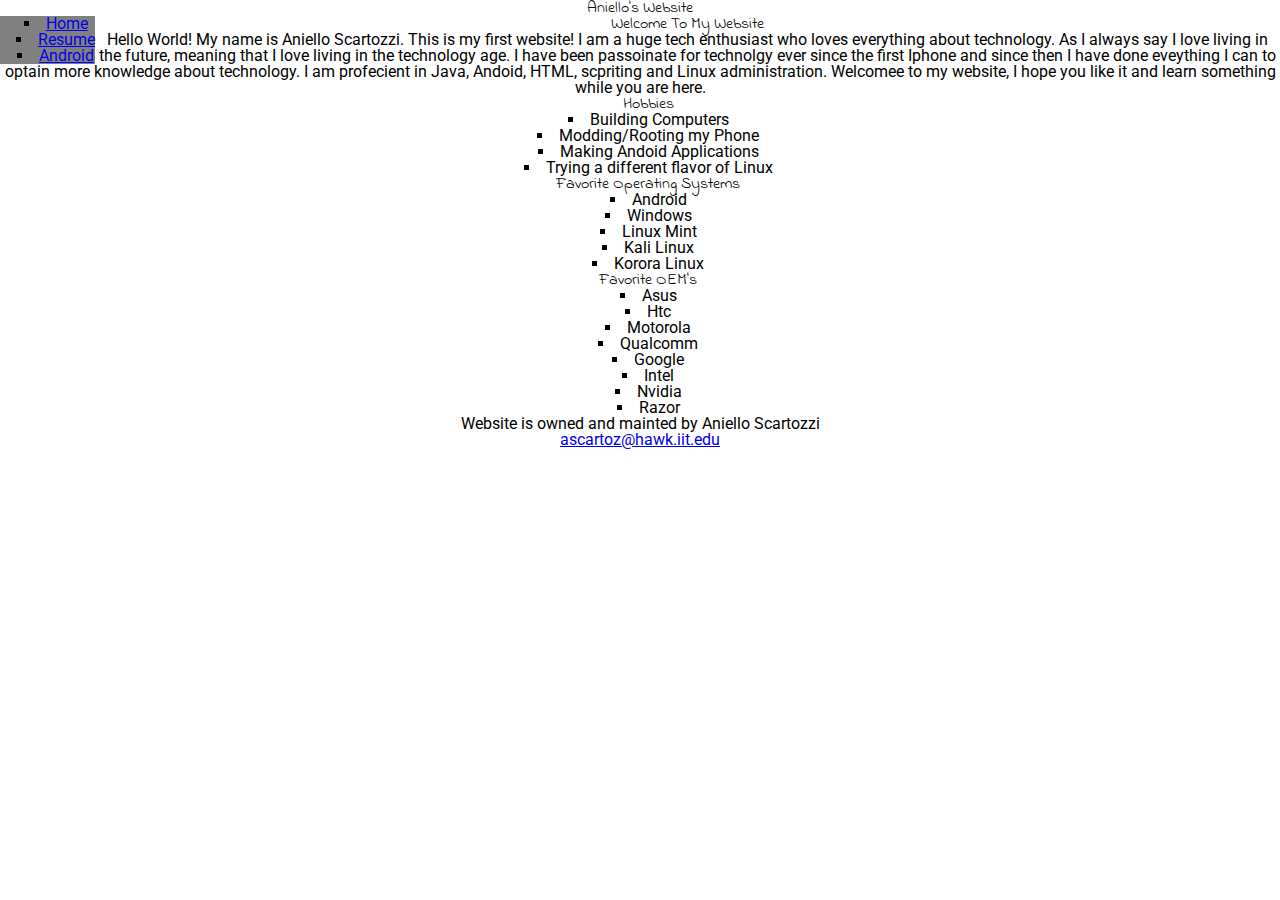
==== index.html @ e5f1469f "fixed nav and added style.css" ====
<!DOCTYPE html>
<html lang="en">
<head>
	<meta charset="UTF-8">
	<title>Aniello's Website</title>
	<link href="https://fonts.googleapis.com/css?family=Indie+Flower|Roboto" rel="stylesheet">
	 <link rel="stylesheet" href="style.css">
</head>
<body>
	<h1>Aniello's Website</h1>
		<header>
		<nav id="nav">
			<ul>
				<li><a href="index.html">Home</a></li>
				<li><a href="resume.html">Resume</a></li>
				<li><a href="school.html">Android</a></li>
			</ul>
		</nav>
	</header>
	<section id="intro">
		<h2>Welcome To My Website</h2>
		<p> Hello World! My name is Aniello Scartozzi. This is my first website! I am a huge tech enthusiast
			who loves everything about technology. As I always say I love living in the future, meaning that I love living
			in the technology age. I have been passoinate for technolgy ever since the first Iphone and since then I have done
			eveything I can to optain more knowledge about technology. I am profecient in Java, Andoid, HTML, scpriting 
			and Linux administration. Welcomee to my website, I hope you like it and learn something while you are here. 
		</p>
	</section>
	<section id="hobbies">
		<h2>Hobbies</h2>
			<ul>
				<li>Building Computers</li>
				<li>Modding/Rooting my Phone</li>
				<li>Making Andoid Applications</li>
				<li>Trying a different flavor of Linux</li>
			</ul>
	</section>
	<section id="os">
		<h2>Favorite Operating Systems</h2>
			<ul>
				<li>Android</li>
				<li>Windows</li>
				<li>Linux Mint</li>
				<li>Kali Linux</li>
				<li>Korora Linux</li>
			</ul>
	</section>
	<section id="oem">
		<h2>Favorite OEM's</h2>
			<ul>
				<li>Asus</li>
				<li>Htc</li>
				<li>Motorola</li>
				<li>Qualcomm</li>
				<li>Google</li>
				<li>Intel</li>
				<li>Nvidia</li>
				<li>Razor</li>
			</ul>
	</section>
	<footer>
		<p>Website is owned and mainted by Aniello Scartozzi</p>
		<address>
			<p><a href="mailto:ascartoz@hawk.iit.edu">ascartoz@hawk.iit.edu</a></p>
		</address>
	</footer>
</body>
</html>
---- style.css ----
/* http://meyerweb.com/eric/tools/css/reset/ 
   v2.0 | 20110126
   License: none (public domain)
*/

html, body, div, span, applet, object, iframe,
h1, h2, h3, h4, h5, h6, p, blockquote, pre,
a, abbr, acronym, address, big, cite, code,
del, dfn, em, img, ins, kbd, q, s, samp,
small, strike, strong, sub, sup, tt, var,
b, u, i, center,
dl, dt, dd, ol, ul, li,
fieldset, form, label, legend,
table, caption, tbody, tfoot, thead, tr, th, td,
article, aside, canvas, details, embed, 
figure, figcaption, footer, header, hgroup, 
menu, nav, output, ruby, section, summary,
time, mark, audio, video {
	margin: 0;
	padding: 0;
	border: 0;
	font-size: 100%;
	font: inherit;
	vertical-align: baseline;
}
/* HTML5 display-role reset for older browsers */
article, aside, details, figcaption, figure, 
footer, header, hgroup, menu, nav, section {
	display: block;
}
body {
	line-height: 1;
}
ol, ul {
	list-style: none;
}
blockquote, q {
	quotes: none;
}
blockquote:before, blockquote:after,
q:before, q:after {
	content: '';
	content: none;
}
table {
	border-collapse: collapse;
	border-spacing: 0;
}
/*************************************************/
/* end http://meyerweb.com/eric/tools/css/reset/ */
/*************************************************/

/*start of my css style*/

html {
	background-color: white;
	font-family: 'Roboto', sans-serif, acme;
	font-size: 1em;
	font: inherit;
	margin: 0;
	padding: 0;
	border: 0;
	vertical-align: baseline;	
}


body{
	font-family: 'Roboto', sans-serif, acme;
	font-size: 1em;
	text-align: center;
}

main{
	
	width: 1em;
	height: 12.5em;
	background: #595959;
	float: left; 
	
	
}
nav{
	
	background: grey;
    float: left; 
}

h1{
	font-family: 'Indie Flower', cursive;
	
}

h2{
	font-family: 'Indie Flower', cursive;
	margin-left: 1em;
	
}

p {
	font-family: 'Roboto', sans-serif, acme;
    font-size: 1em;
}

ul > li {
	list-style-type: square;;
	list-style-position: inside;
	padding-left: 1em;
}
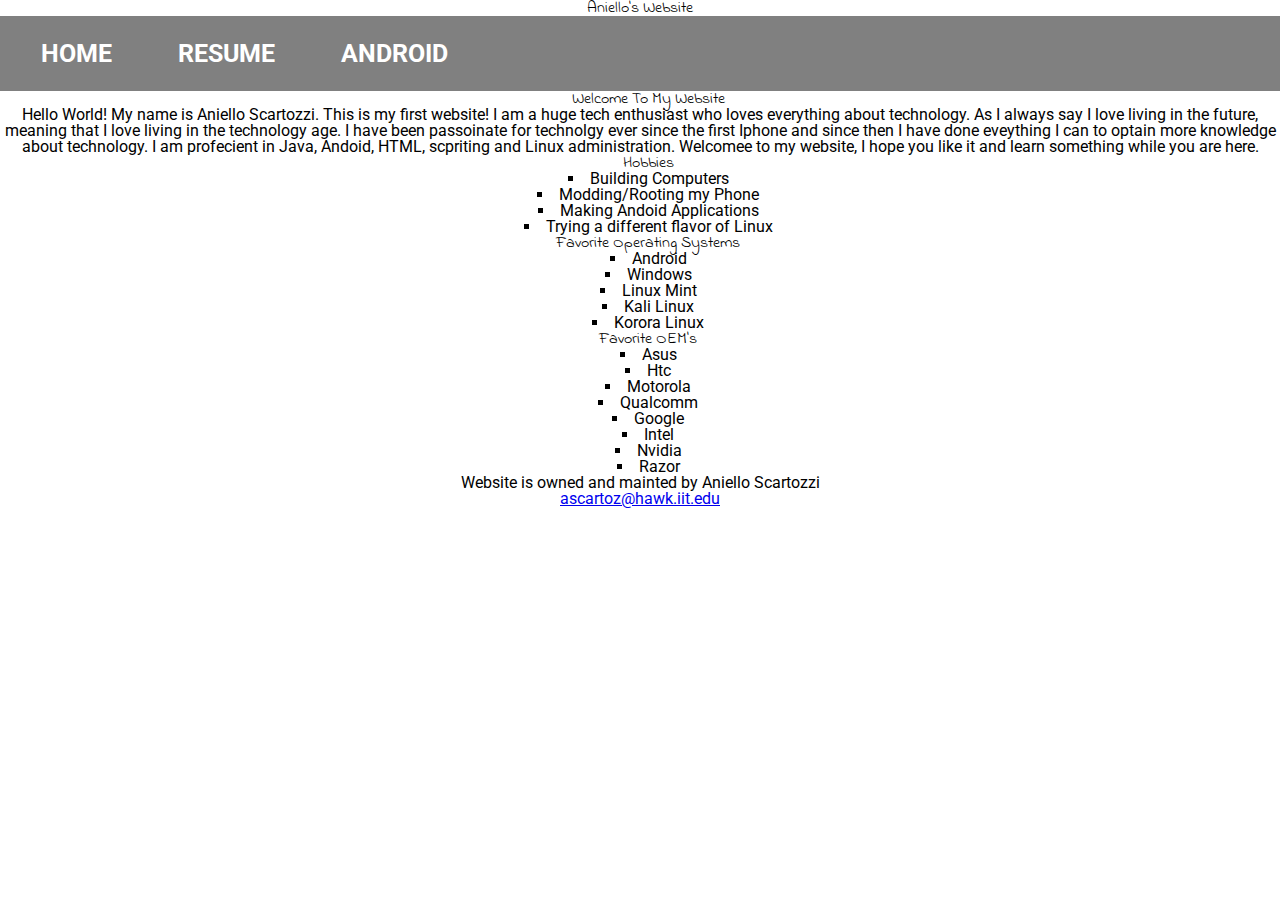
==== commit d20f8158: "improved css navbar and fixed links" ====
--- a/index.html
+++ b/index.html
@@ -9,7 +9,7 @@
 <body>
 	<h1>Aniello's Website</h1>
 		<header>
-		<nav id="nav">
+		<nav id="horz">
 			<ul>
 				<li><a href="index.html">Home</a></li>
 				<li><a href="resume.html">Resume</a></li>
--- a/style.css
+++ b/style.css
@@ -79,10 +79,37 @@
 	
 	
 }
-nav{
-	
-	background: grey;
-    float: left; 
+
+
+nav#horz {
+	background-color: #808080;
+}
+
+nav#horz ul {
+		margin: 0;
+		padding: 0;
+		overflow: hidden;
+}
+
+nav#horz ul li {
+		float: left;
+		list-style-type: none;
+}
+
+nav#horz ul li a {
+		display: block;
+		padding: 25px;
+		font-size: 25px;
+		color: #fff;
+		text-decoration: none;
+		font-weight: bold;
+		text-transform: uppercase;
+		font-family: 'Roboto', sans-serif, acme;
+}
+
+nav#horz ul li a:hover {
+		background-color: white;
+		color: #000;
 }
 
 h1{
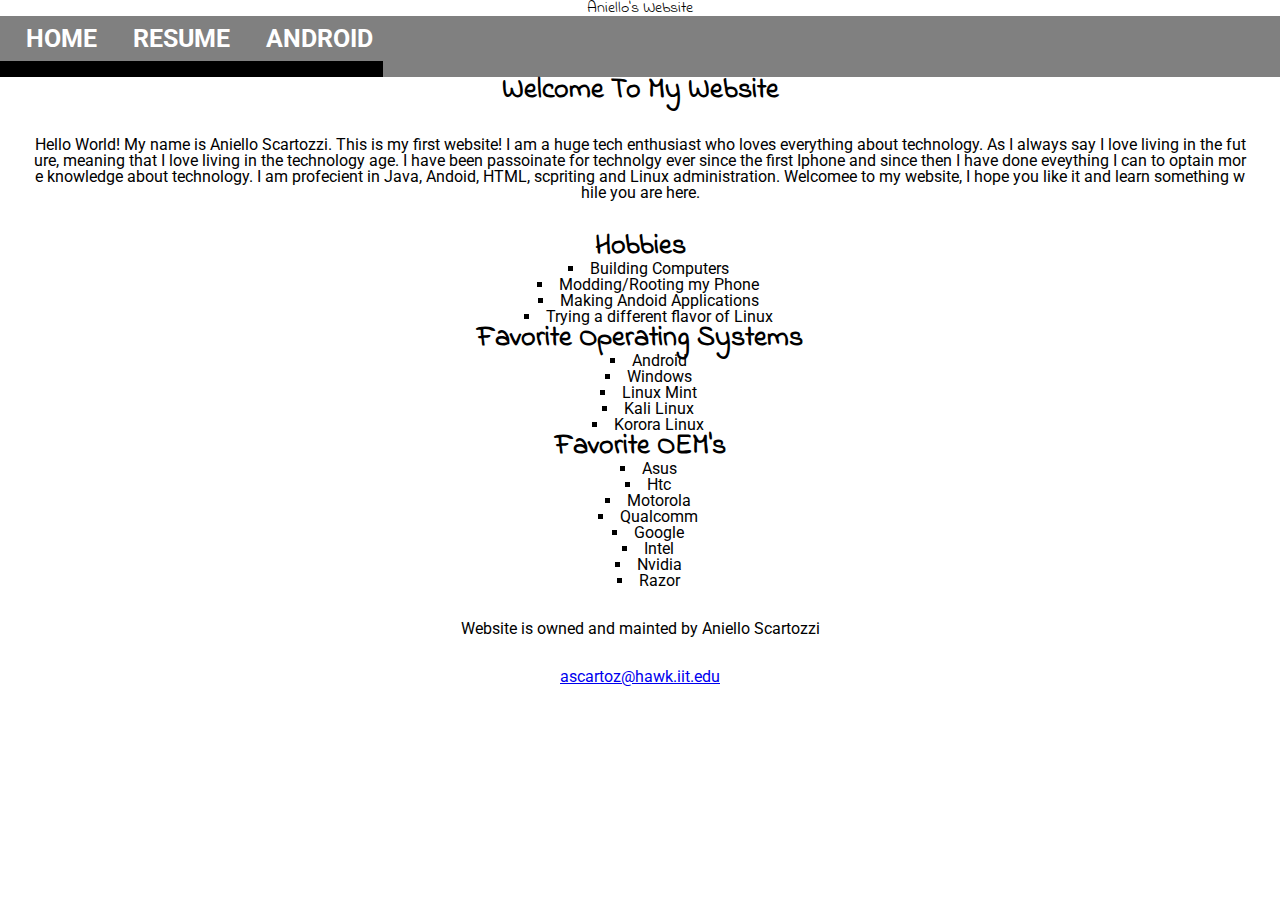
==== commit 3cac4581: "added a fluid css layout for my android.html page" ====
--- a/index.html
+++ b/index.html
@@ -13,7 +13,7 @@
 			<ul>
 				<li><a href="index.html">Home</a></li>
 				<li><a href="resume.html">Resume</a></li>
-				<li><a href="school.html">Android</a></li>
+				<li><a href="android.html">Android</a></li>
 			</ul>
 		</nav>
 	</header>
--- a/style.css
+++ b/style.css
@@ -94,11 +94,13 @@
 nav#horz ul li {
 		float: left;
 		list-style-type: none;
+		border-bottom: 1em solid black;
+		
 }
 
 nav#horz ul li a {
 		display: block;
-		padding: 25px;
+		padding: 10px;
 		font-size: 25px;
 		color: #fff;
 		text-decoration: none;
@@ -119,17 +121,75 @@
 
 h2{
 	font-family: 'Indie Flower', cursive;
-	margin-left: 1em;
-	
+	font-size: 28px;
+	font-weight: bold;
 }
 
 p {
 	font-family: 'Roboto', sans-serif, acme;
     font-size: 1em;
+	word-wrap: break-word;
+	word-break: break-all;
+	margin: 2em;
 }
 
 ul > li {
-	list-style-type: square;;
+	list-style-type: square;
 	list-style-position: inside;
 	padding-left: 1em;
-}+}
+
+/* Android Webpage CSS */
+
+#android-header {
+		background-color: #808080;
+		
+}
+
+#content {
+		margin: 0;
+		position: relative;
+		background-color: 	#00BFFF;
+}
+
+
+
+#wrapper {
+	max-width: 1000px;
+	margin: 0 auto;
+}
+
+#header {
+	background-color: #CCC; 
+	padding: 15px;
+	text-align: center;
+	}
+	
+
+#android-version-links {
+	padding-top: 10px;
+	float: left;
+	width: 22.5%;
+	margin: 0 0 0 2.5%;
+}
+#android-main {
+	padding-top: 10px;
+	float: left;
+	width: 45%;
+	margin: 0 2.5%;
+	 }
+	 
+#android-news {
+	padding-top: 10px;
+	float: left;
+	width: 22.5%;
+	margin: 0 2.5% 0 0;
+}
+
+#footer {
+	clear: left; /* starts the footer below the floated content */
+	background: #CCC;}
+
+
+
+
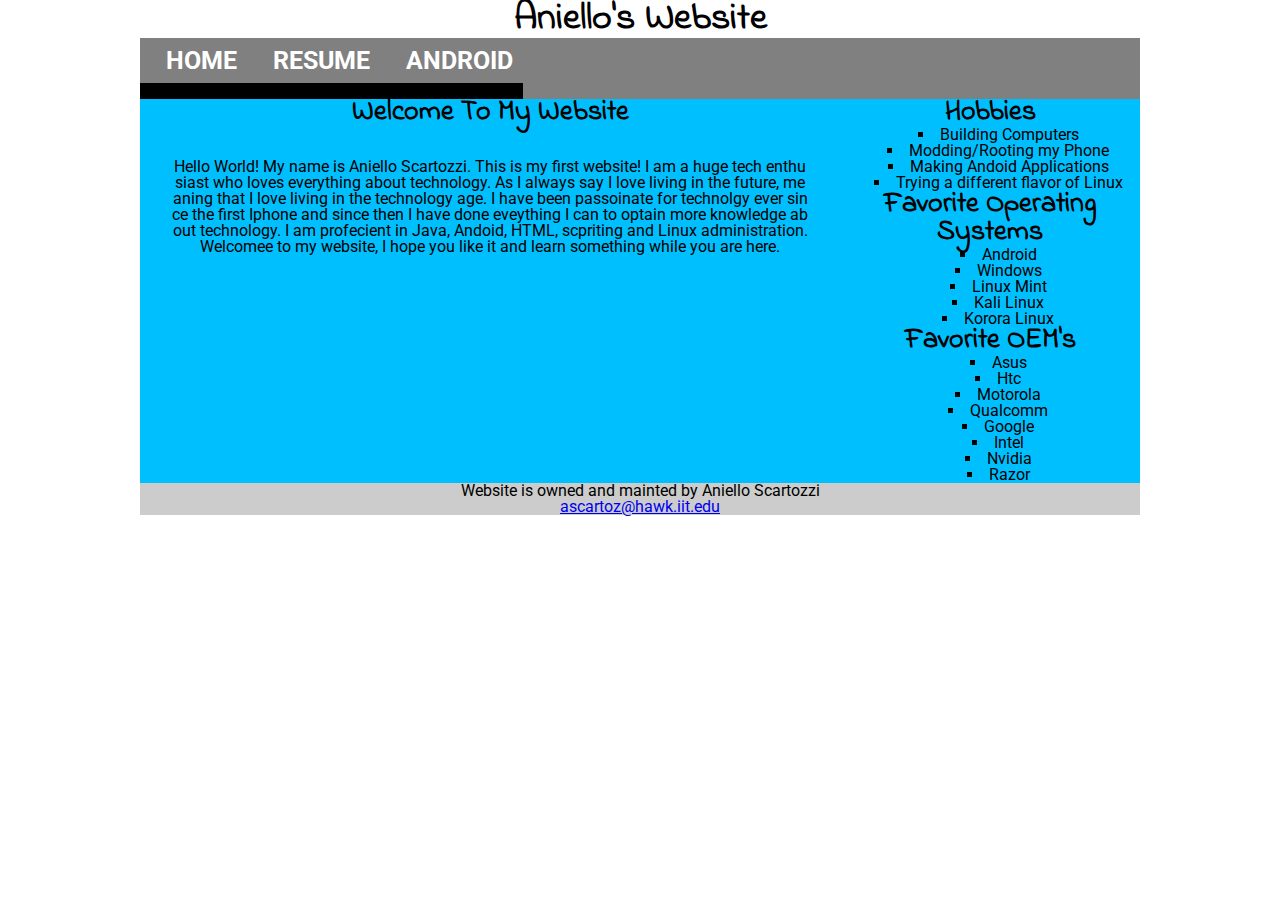
==== commit bc7548ac: "started css for main page" ====
--- a/index.html
+++ b/index.html
@@ -7,6 +7,7 @@
 	 <link rel="stylesheet" href="style.css">
 </head>
 <body>
+	<div id="wrapper">
 	<h1>Aniello's Website</h1>
 		<header>
 		<nav id="horz">
@@ -17,7 +18,8 @@
 			</ul>
 		</nav>
 	</header>
-	<section id="intro">
+	<div id="content">
+	<section id="main-page-content">
 		<h2>Welcome To My Website</h2>
 		<p> Hello World! My name is Aniello Scartozzi. This is my first website! I am a huge tech enthusiast
 			who loves everything about technology. As I always say I love living in the future, meaning that I love living
@@ -26,7 +28,7 @@
 			and Linux administration. Welcomee to my website, I hope you like it and learn something while you are here. 
 		</p>
 	</section>
-	<section id="hobbies">
+	<section id="column-main">
 		<h2>Hobbies</h2>
 			<ul>
 				<li>Building Computers</li>
@@ -34,8 +36,6 @@
 				<li>Making Andoid Applications</li>
 				<li>Trying a different flavor of Linux</li>
 			</ul>
-	</section>
-	<section id="os">
 		<h2>Favorite Operating Systems</h2>
 			<ul>
 				<li>Android</li>
@@ -44,8 +44,6 @@
 				<li>Kali Linux</li>
 				<li>Korora Linux</li>
 			</ul>
-	</section>
-	<section id="oem">
 		<h2>Favorite OEM's</h2>
 			<ul>
 				<li>Asus</li>
@@ -58,11 +56,11 @@
 				<li>Razor</li>
 			</ul>
 	</section>
-	<footer>
-		<p>Website is owned and mainted by Aniello Scartozzi</p>
-		<address>
-			<p><a href="mailto:ascartoz@hawk.iit.edu">ascartoz@hawk.iit.edu</a></p>
-		</address>
-	</footer>
+	<div id="footer">
+		<h6>Website is owned and mainted by Aniello Scartozzi</h6>
+			<h6><a href="mailto:ascartoz@hawk.iit.edu">ascartoz@hawk.iit.edu</a></h6>
+	</div>
+	</div>
+	</div>
 </body>
 </html>
--- a/style.css
+++ b/style.css
@@ -116,7 +116,8 @@
 
 h1{
 	font-family: 'Indie Flower', cursive;
-	
+	font-size: 38px;
+	font-weight: bold;
 }
 
 h2{
@@ -166,25 +167,37 @@
 	}
 	
 
-#android-version-links {
+#column1 {
 	padding-top: 10px;
 	float: left;
 	width: 22.5%;
 	margin: 0 0 0 2.5%;
 }
-#android-main {
+#main {
 	padding-top: 10px;
 	float: left;
 	width: 45%;
 	margin: 0 2.5%;
 	 }
 	 
-#android-news {
+#column2 {
 	padding-top: 10px;
 	float: left;
 	width: 22.5%;
 	margin: 0 2.5% 0 0;
 }
+
+/* This is the start of the resume page css*/
+#column-main{
+	float: left;
+	width: 30%;
+}
+
+#main-page-content{
+		float: left;
+		width: 70%;
+}
+
 
 #footer {
 	clear: left; /* starts the footer below the floated content */
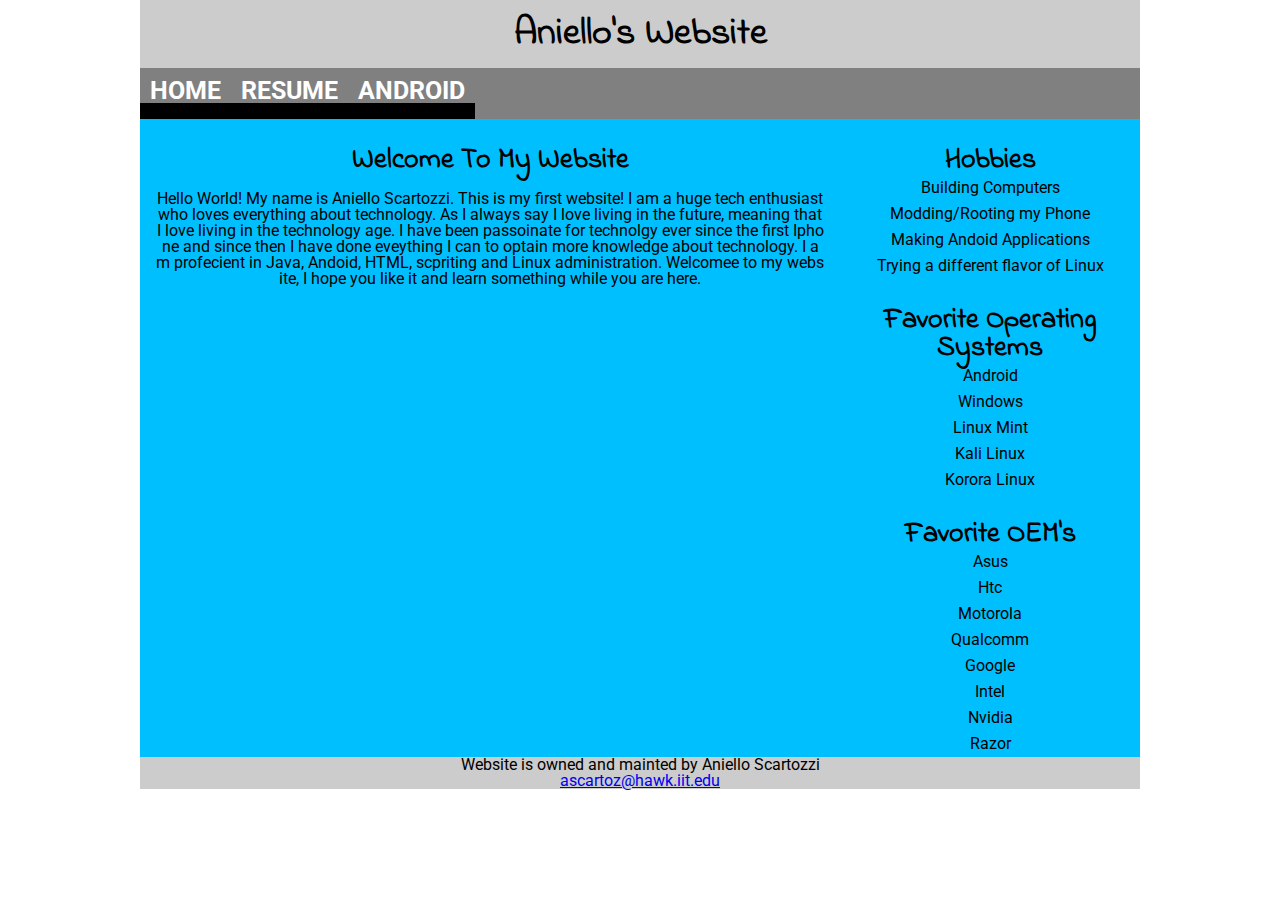
==== commit f6a1193f: "Added css to resume.html" ====
--- a/index.html
+++ b/index.html
@@ -8,7 +8,9 @@
 </head>
 <body>
 	<div id="wrapper">
-	<h1>Aniello's Website</h1>
+	<div id="header">
+		<h1>Aniello's Website</h1>
+	</div>
 		<header>
 		<nav id="horz">
 			<ul>
--- a/style.css
+++ b/style.css
@@ -92,6 +92,7 @@
 }
 
 nav#horz ul li {
+	padding: 0;
 		float: left;
 		list-style-type: none;
 		border-bottom: 1em solid black;
@@ -100,7 +101,9 @@
 
 nav#horz ul li a {
 		display: block;
-		padding: 10px;
+		padding-top: 10px;
+		padding-left: 10px;
+		padding-right: 10px;
 		font-size: 25px;
 		color: #fff;
 		text-decoration: none;
@@ -124,6 +127,15 @@
 	font-family: 'Indie Flower', cursive;
 	font-size: 28px;
 	font-weight: bold;
+	padding-top: 1em;
+}
+
+h3{
+		font-family: 'Roboto', sans-serif, acme;
+		font-size: 18px;
+		font-weight: bold;
+		padding-top: 1em;
+
 }
 
 p {
@@ -131,13 +143,16 @@
     font-size: 1em;
 	word-wrap: break-word;
 	word-break: break-all;
-	margin: 2em;
+	margin: 1em;
 }
 
 ul > li {
-	list-style-type: square;
+	
+	list-style-type: none;
 	list-style-position: inside;
-	padding-left: 1em;
+	padding-top: 5px;
+	padding-bottom: 5px;
+	list-style-position: outside;
 }
 
 /* Android Webpage CSS */
@@ -168,20 +183,18 @@
 	
 
 #column1 {
-	padding-top: 10px;
 	float: left;
 	width: 22.5%;
 	margin: 0 0 0 2.5%;
 }
 #main {
-	padding-top: 10px;
 	float: left;
 	width: 45%;
 	margin: 0 2.5%;
+	padding-bottom: 2em;
 	 }
 	 
 #column2 {
-	padding-top: 10px;
 	float: left;
 	width: 22.5%;
 	margin: 0 2.5% 0 0;
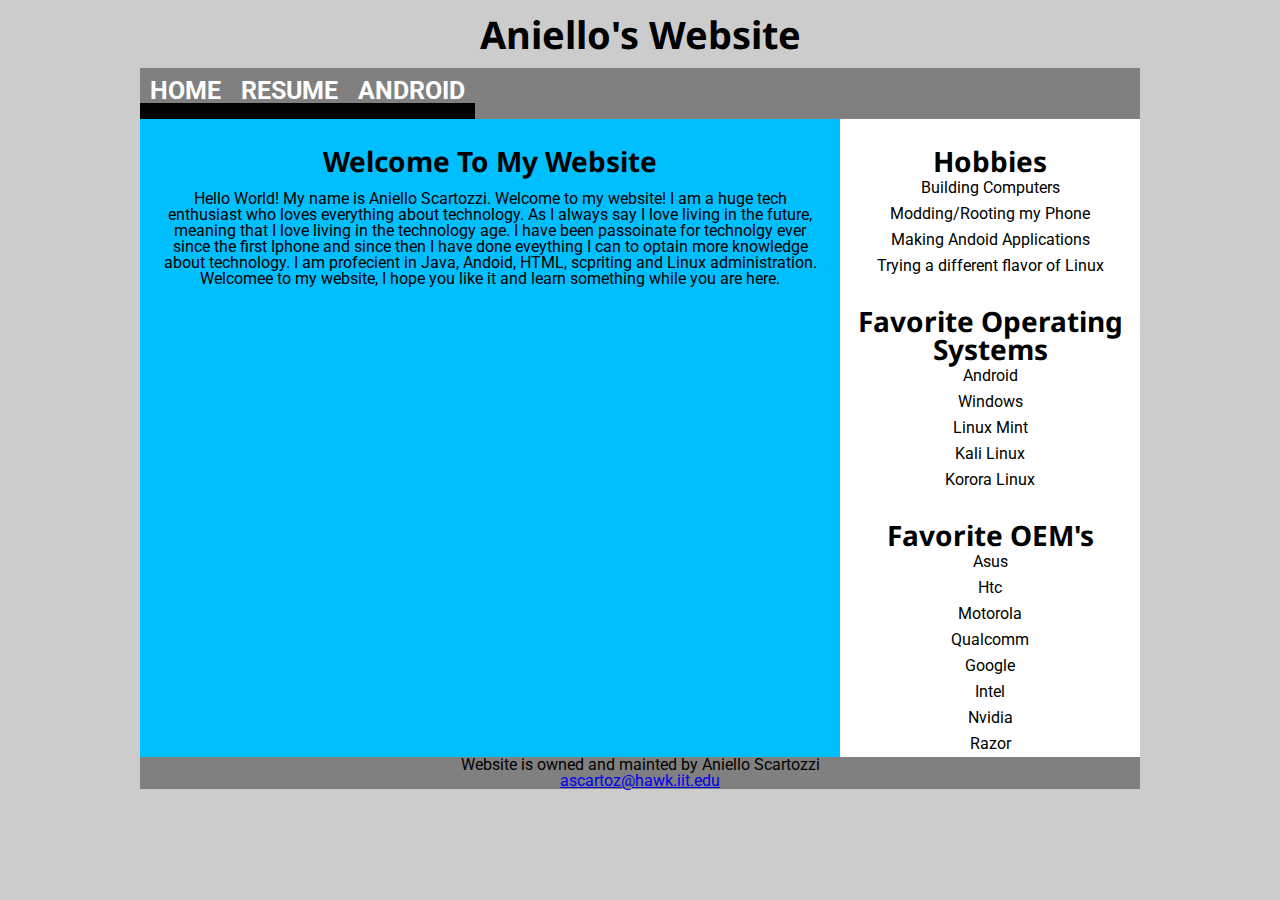
==== commit efdf57b2: "Added more css to all pages and Fixed HTML code spacing" ====
--- a/index.html
+++ b/index.html
@@ -3,15 +3,14 @@
 <head>
 	<meta charset="UTF-8">
 	<title>Aniello's Website</title>
-	<link href="https://fonts.googleapis.com/css?family=Indie+Flower|Roboto" rel="stylesheet">
-	 <link rel="stylesheet" href="style.css">
+	<link href="https://fonts.googleapis.com/css?family=Noto+Sans|Roboto" rel="stylesheet"> 
+	<link rel="stylesheet" href="style.css">
 </head>
 <body>
 	<div id="wrapper">
-	<div id="header">
-		<h1>Aniello's Website</h1>
-	</div>
-		<header>
+		<div id="header">
+				<h1>Aniello's Website</h1>
+		</div>
 		<nav id="horz">
 			<ul>
 				<li><a href="index.html">Home</a></li>
@@ -19,50 +18,51 @@
 				<li><a href="android.html">Android</a></li>
 			</ul>
 		</nav>
-	</header>
-	<div id="content">
-	<section id="main-page-content">
-		<h2>Welcome To My Website</h2>
-		<p> Hello World! My name is Aniello Scartozzi. This is my first website! I am a huge tech enthusiast
-			who loves everything about technology. As I always say I love living in the future, meaning that I love living
-			in the technology age. I have been passoinate for technolgy ever since the first Iphone and since then I have done
-			eveything I can to optain more knowledge about technology. I am profecient in Java, Andoid, HTML, scpriting 
-			and Linux administration. Welcomee to my website, I hope you like it and learn something while you are here. 
-		</p>
-	</section>
-	<section id="column-main">
-		<h2>Hobbies</h2>
-			<ul>
-				<li>Building Computers</li>
-				<li>Modding/Rooting my Phone</li>
-				<li>Making Andoid Applications</li>
-				<li>Trying a different flavor of Linux</li>
-			</ul>
-		<h2>Favorite Operating Systems</h2>
-			<ul>
-				<li>Android</li>
-				<li>Windows</li>
-				<li>Linux Mint</li>
-				<li>Kali Linux</li>
-				<li>Korora Linux</li>
-			</ul>
-		<h2>Favorite OEM's</h2>
-			<ul>
-				<li>Asus</li>
-				<li>Htc</li>
-				<li>Motorola</li>
-				<li>Qualcomm</li>
-				<li>Google</li>
-				<li>Intel</li>
-				<li>Nvidia</li>
-				<li>Razor</li>
-			</ul>
-	</section>
-	<div id="footer">
-		<h6>Website is owned and mainted by Aniello Scartozzi</h6>
-			<h6><a href="mailto:ascartoz@hawk.iit.edu">ascartoz@hawk.iit.edu</a></h6>
-	</div>
-	</div>
+		<div id="content">
+			<div id="main-page-content">
+				<h2>Welcome To My Website</h2>
+				<p> Hello World! My name is Aniello Scartozzi. Welcome to my website! I am a huge tech enthusiast
+					who loves everything about technology. As I always say I love living in the future, meaning that I love living
+					in the technology age. I have been passoinate for technolgy ever since the first Iphone and since then I have done
+					eveything I can to optain more knowledge about technology. I am profecient in Java, Andoid, HTML, scpriting 
+					and Linux administration. Welcomee to my website, I hope you like it and learn something while you are here. 
+				</p>
+			</div>
+			<div id="column-main">
+				<h2>Hobbies</h2>
+				<ul>
+					<li>Building Computers</li>
+					<li>Modding/Rooting my Phone</li>
+					<li>Making Andoid Applications</li>
+					<li>Trying a different flavor of Linux</li>
+				</ul>
+				<h2>Favorite Operating Systems</h2>
+				<ul>
+					<li>Android</li>
+					<li>Windows</li>
+					<li>Linux Mint</li>
+					<li>Kali Linux</li>
+					<li>Korora Linux</li>
+				</ul>
+				<h2>Favorite OEM's</h2>
+				<ul>
+					<li>Asus</li>
+					<li>Htc</li>
+					<li>Motorola</li>
+					<li>Qualcomm</li>
+					<li>Google</li>
+					<li>Intel</li>
+					<li>Nvidia</li>
+					<li>Razor</li>
+				</ul>
+			</div>
+			<div id="footer">
+				<h6>Website is owned and mainted by Aniello Scartozzi</h6>
+				<address>
+					<h6><a href="mailto:ascartoz@hawk.iit.edu">ascartoz@hawk.iit.edu</a></h6>
+				</address>
+			</div>
+		</div>
 	</div>
 </body>
 </html>
--- a/style.css
+++ b/style.css
@@ -60,7 +60,8 @@
 	margin: 0;
 	padding: 0;
 	border: 0;
-	vertical-align: baseline;	
+	vertical-align: baseline;
+	background-color: #CCC;
 }
 
 
@@ -118,20 +119,20 @@
 }
 
 h1{
-	font-family: 'Indie Flower', cursive;
+	font-family: 'Noto Sans', sans-serif;
 	font-size: 38px;
 	font-weight: bold;
 }
 
 h2{
-	font-family: 'Indie Flower', cursive;
+	font-family: 'Noto Sans', sans-serif;
 	font-size: 28px;
 	font-weight: bold;
 	padding-top: 1em;
 }
 
 h3{
-		font-family: 'Roboto', sans-serif, acme;
+		font-family: 'Noto Sans', sans-serif;
 		font-size: 18px;
 		font-weight: bold;
 		padding-top: 1em;
@@ -141,8 +142,6 @@
 p {
 	font-family: 'Roboto', sans-serif, acme;
     font-size: 1em;
-	word-wrap: break-word;
-	word-break: break-all;
 	margin: 1em;
 }
 
@@ -173,6 +172,7 @@
 #wrapper {
 	max-width: 1000px;
 	margin: 0 auto;
+	background-color: #CCC;
 }
 
 #header {
@@ -192,6 +192,8 @@
 	width: 45%;
 	margin: 0 2.5%;
 	padding-bottom: 2em;
+	background-color: white;
+	
 	 }
 	 
 #column2 {
@@ -204,6 +206,7 @@
 #column-main{
 	float: left;
 	width: 30%;
+	background-color: white;
 }
 
 #main-page-content{
@@ -214,8 +217,9 @@
 
 #footer {
 	clear: left; /* starts the footer below the floated content */
-	background: #CCC;}
-
-
-
-
+	background-color: #808080;
+}
+
+
+
+
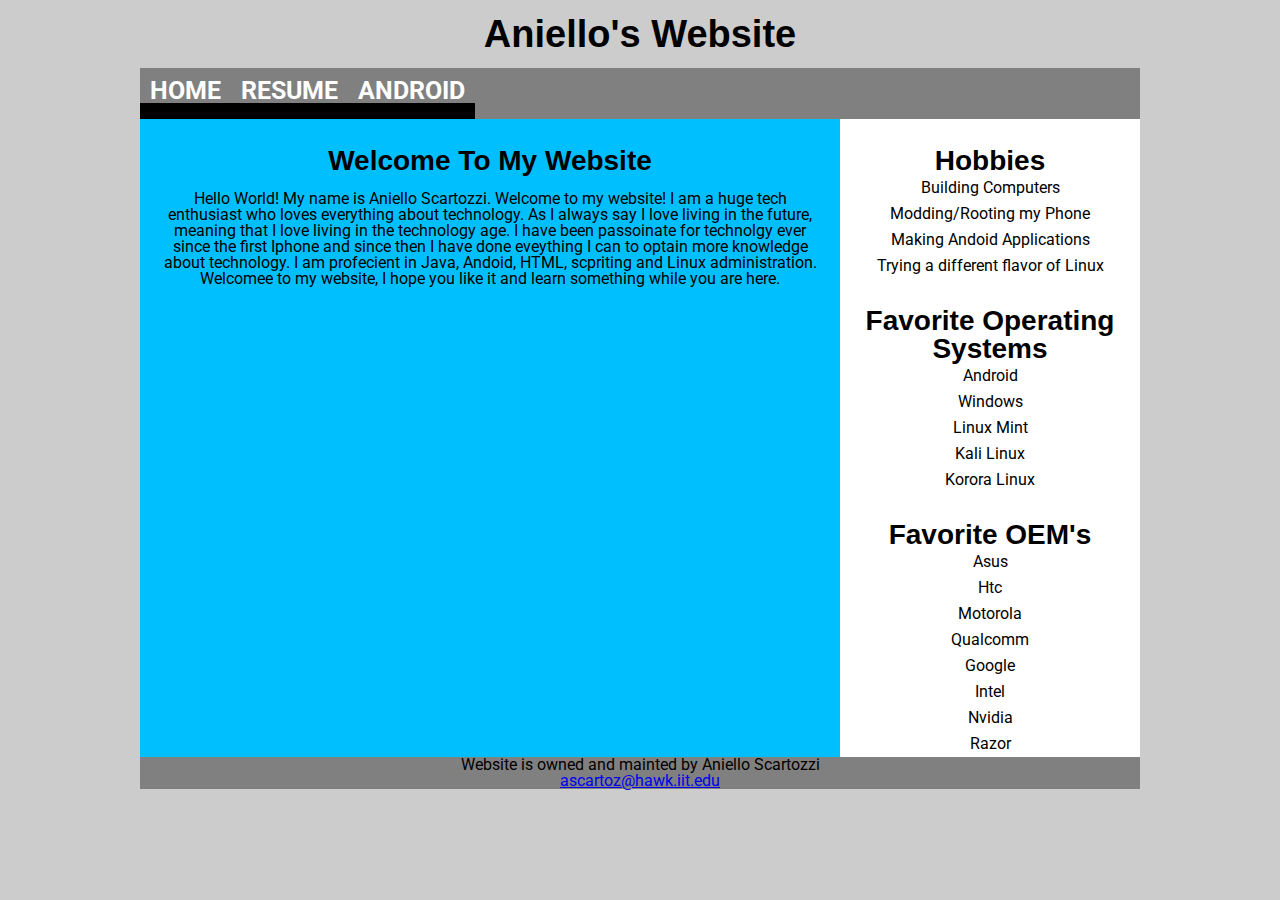
==== commit 763bef63: "Final Upload" ====
--- a/index.html
+++ b/index.html
@@ -3,7 +3,7 @@
 <head>
 	<meta charset="UTF-8">
 	<title>Aniello's Website</title>
-	<link href="https://fonts.googleapis.com/css?family=Noto+Sans|Roboto" rel="stylesheet"> 
+	<link href="https://fonts.googleapis.com/css?family=Noto+Sansc%7CRoboto" rel="stylesheet">
 	<link rel="stylesheet" href="style.css">
 </head>
 <body>
@@ -59,7 +59,7 @@
 			<div id="footer">
 				<h6>Website is owned and mainted by Aniello Scartozzi</h6>
 				<address>
-					<h6><a href="mailto:ascartoz@hawk.iit.edu">ascartoz@hawk.iit.edu</a></h6>
+					<a href="mailto:ascartoz@hawk.iit.edu">ascartoz@hawk.iit.edu</a>
 				</address>
 			</div>
 		</div>
--- a/style.css
+++ b/style.css
@@ -87,35 +87,35 @@
 }
 
 nav#horz ul {
-		margin: 0;
-		padding: 0;
-		overflow: hidden;
+	margin: 0;
+	padding: 0;
+	overflow: hidden;
 }
 
 nav#horz ul li {
 	padding: 0;
-		float: left;
-		list-style-type: none;
-		border-bottom: 1em solid black;
+	float: left;
+	list-style-type: none;
+	border-bottom: 1em solid black;
 		
 }
 
 nav#horz ul li a {
-		display: block;
-		padding-top: 10px;
-		padding-left: 10px;
-		padding-right: 10px;
-		font-size: 25px;
-		color: #fff;
-		text-decoration: none;
-		font-weight: bold;
-		text-transform: uppercase;
-		font-family: 'Roboto', sans-serif, acme;
+	display: block;
+	padding-top: 10px;
+	padding-left: 10px;
+	padding-right: 10px;
+	font-size: 25px;
+	color: #fff;
+	text-decoration: none;
+	font-weight: bold;
+	text-transform: uppercase;
+	font-family: 'Roboto', sans-serif, acme;
 }
 
 nav#horz ul li a:hover {
-		background-color: white;
-		color: #000;
+	background-color: white;
+	color: #000;
 }
 
 h1{
@@ -132,10 +132,10 @@
 }
 
 h3{
-		font-family: 'Noto Sans', sans-serif;
-		font-size: 18px;
-		font-weight: bold;
-		padding-top: 1em;
+	font-family: 'Noto Sans', sans-serif;
+	font-size: 18px;
+	font-weight: bold;
+	padding-top: 1em;
 
 }
 
@@ -157,14 +157,14 @@
 /* Android Webpage CSS */
 
 #android-header {
-		background-color: #808080;
+	background-color: #808080;
 		
 }
 
 #content {
-		margin: 0;
-		position: relative;
-		background-color: 	#00BFFF;
+	margin: 0;
+	position: relative;
+	background-color: 	#00BFFF;
 }
 
 
@@ -210,13 +210,13 @@
 }
 
 #main-page-content{
-		float: left;
-		width: 70%;
+	float: left;
+	width: 70%;
 }
 
 
 #footer {
-	clear: left; /* starts the footer below the floated content */
+	clear: left; /* starts the footer below the floated content above */
 	background-color: #808080;
 }
 
